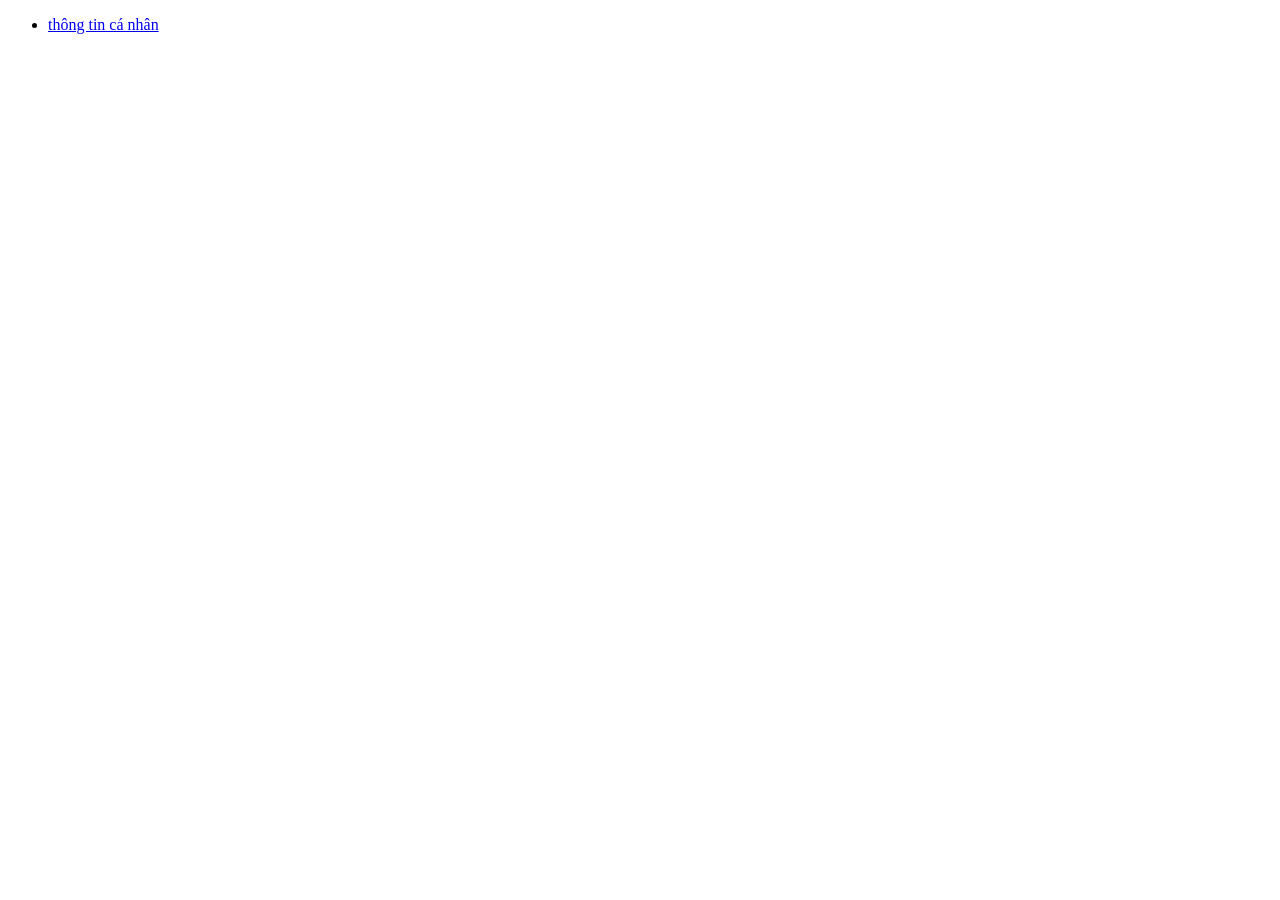
==== index.html @ b107619b "html/index.html" ====
<!DOCTYPE html>
<html lang= "vi">

<head>
 <title> D? án web v?i NIMI, CSSC</title>
 <meta charset="utf-8">
</head>


<body>
   <ul>
	<li>
		<a href= "page1.html" target="_blank">
			thông tin cá nhân 
				</a>
			</li>
		</ul>
</body>

</html>
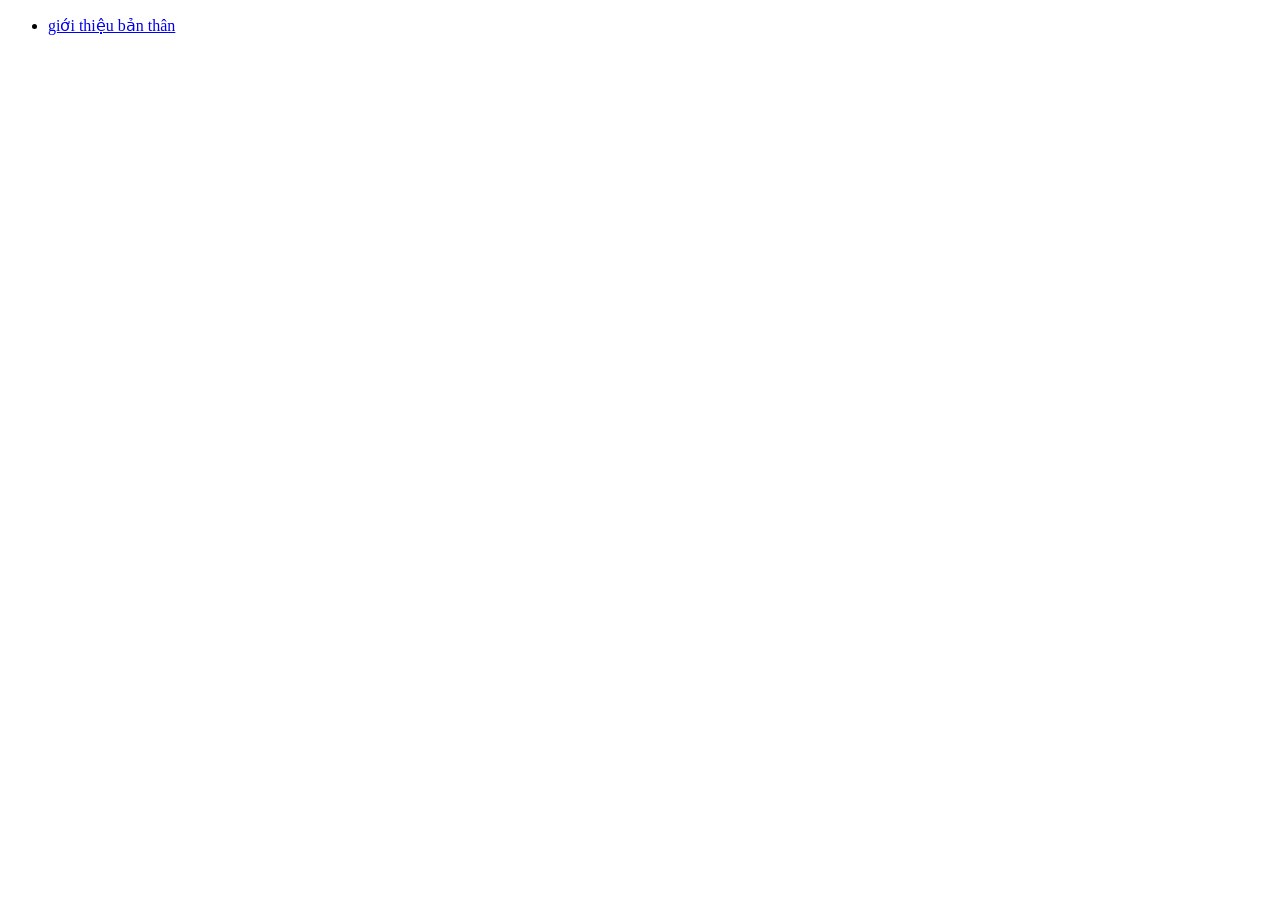
==== commit 3022d46c: "add file" ====
--- a/index.html
+++ b/index.html
@@ -2,7 +2,7 @@
 <html lang= "vi">
 
 <head>
- <title> D? án web v?i NIMI, CSSC</title>
+ <title> Dự án web với NIMI, CSSC</title>
  <meta charset="utf-8">
 </head>
 
@@ -10,8 +10,8 @@
 <body>
    <ul>
 	<li>
-		<a href= "page1.html" target="_blank">
-			thông tin cá nhân 
+		<a href= "html/page.html" target="_blank">
+			giới thiệu bản thân 
 				</a>
 			</li>
 		</ul>
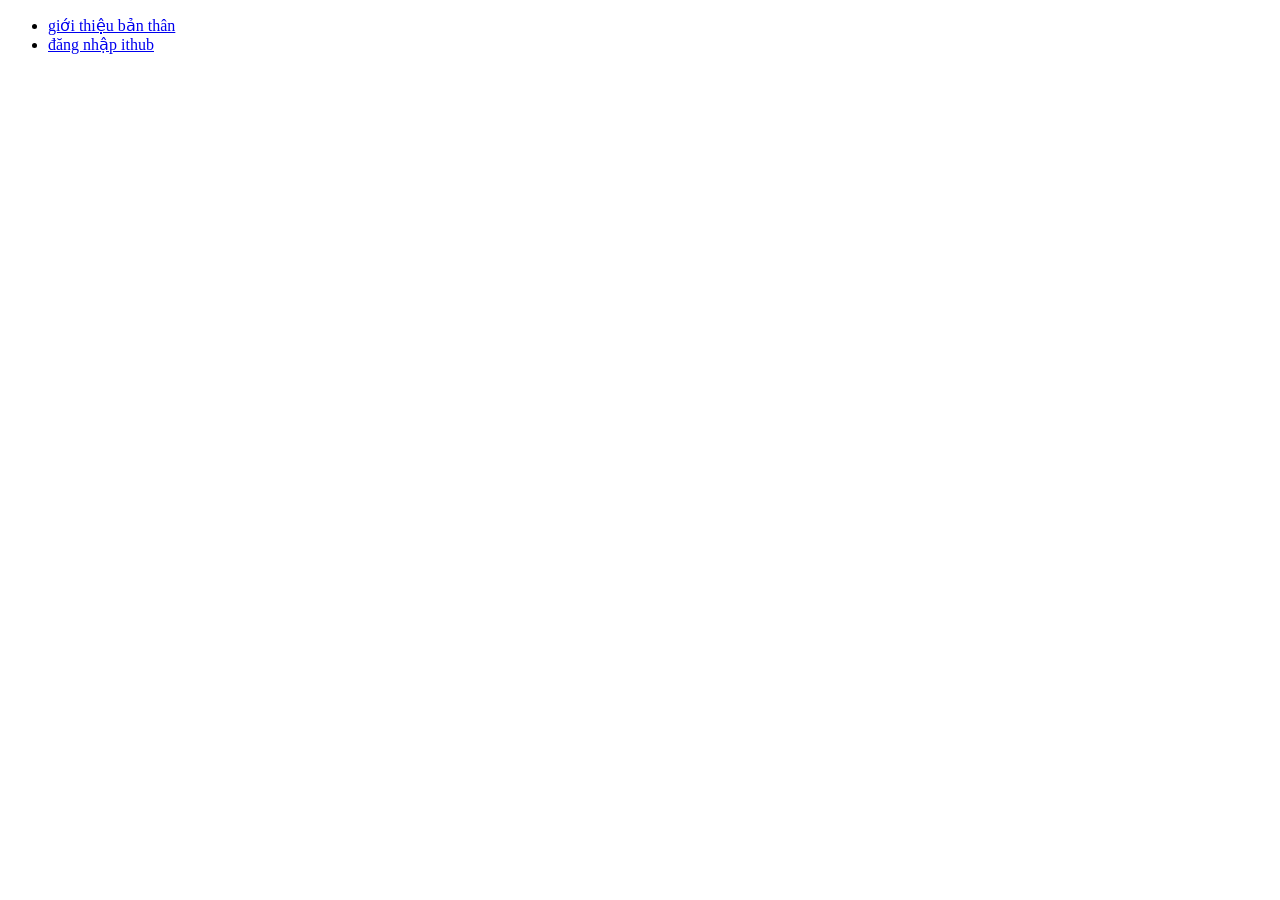
==== commit 46ee4d6e: "update ne" ====
--- a/index.html
+++ b/index.html
@@ -14,6 +14,11 @@
 			giới thiệu bản thân 
 				</a>
 			</li>
+			 <li>
+        <a href="html/page2.html" target="_blank">
+             đăng nhập ithub
+        </a>
+    </li>
 		</ul>
 </body>
 
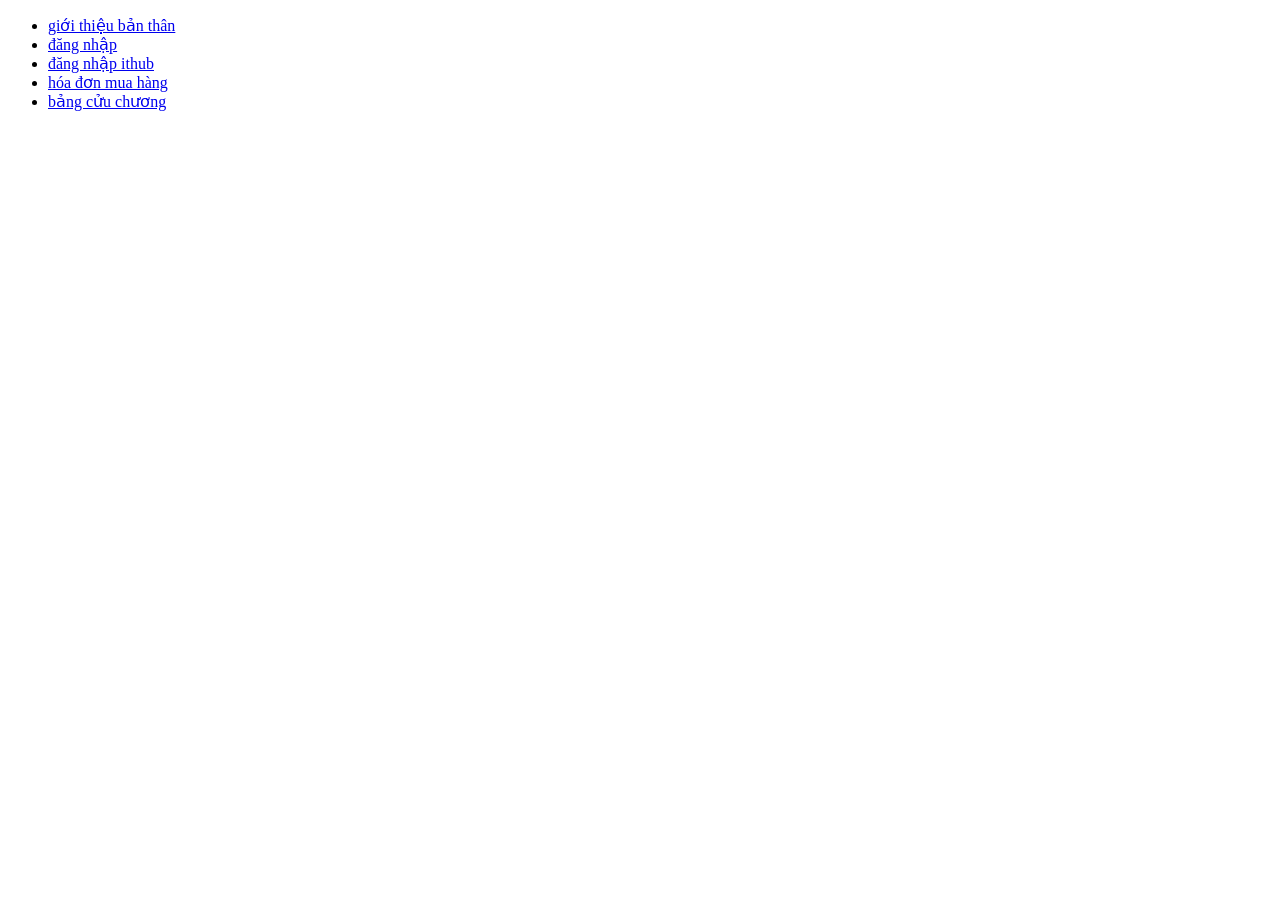
==== commit 28e49914: "up ngay 20" ====
--- a/index.html
+++ b/index.html
@@ -14,9 +14,24 @@
 			giới thiệu bản thân 
 				</a>
 			</li>
+			<li>
+		<a href= "html/page1.html" target="_blank">
+			đăng nhập  
+				</a>
+			</li>
 			 <li>
         <a href="html/page2.html" target="_blank">
              đăng nhập ithub
+        </a>
+    </li>
+	<li>
+        <a href="html/page3.html" target="_blank">
+             hóa đơn mua hàng 
+        </a>
+    </li>
+	<li>
+        <a href="html/page4.html" target="_blank">
+             bảng cửu chương 
         </a>
     </li>
 		</ul>
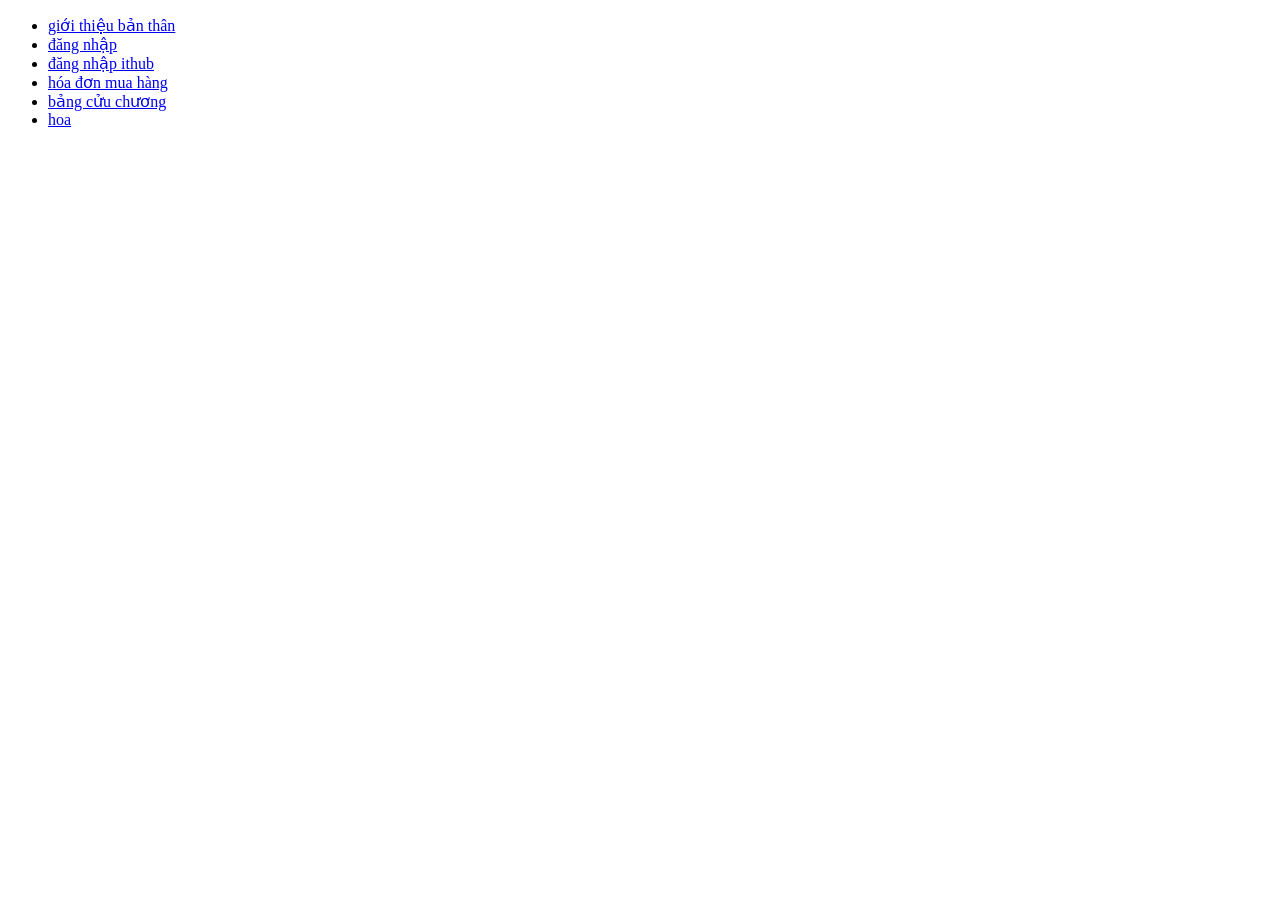
==== commit e756a008: "up ngay 4/5" ====
--- a/index.html
+++ b/index.html
@@ -34,6 +34,11 @@
              bảng cửu chương 
         </a>
     </li>
+	<li>
+        <a href="html/page5.html" target="_blank">
+             hoa  
+        </a>
+    </li>
 		</ul>
 </body>
 
